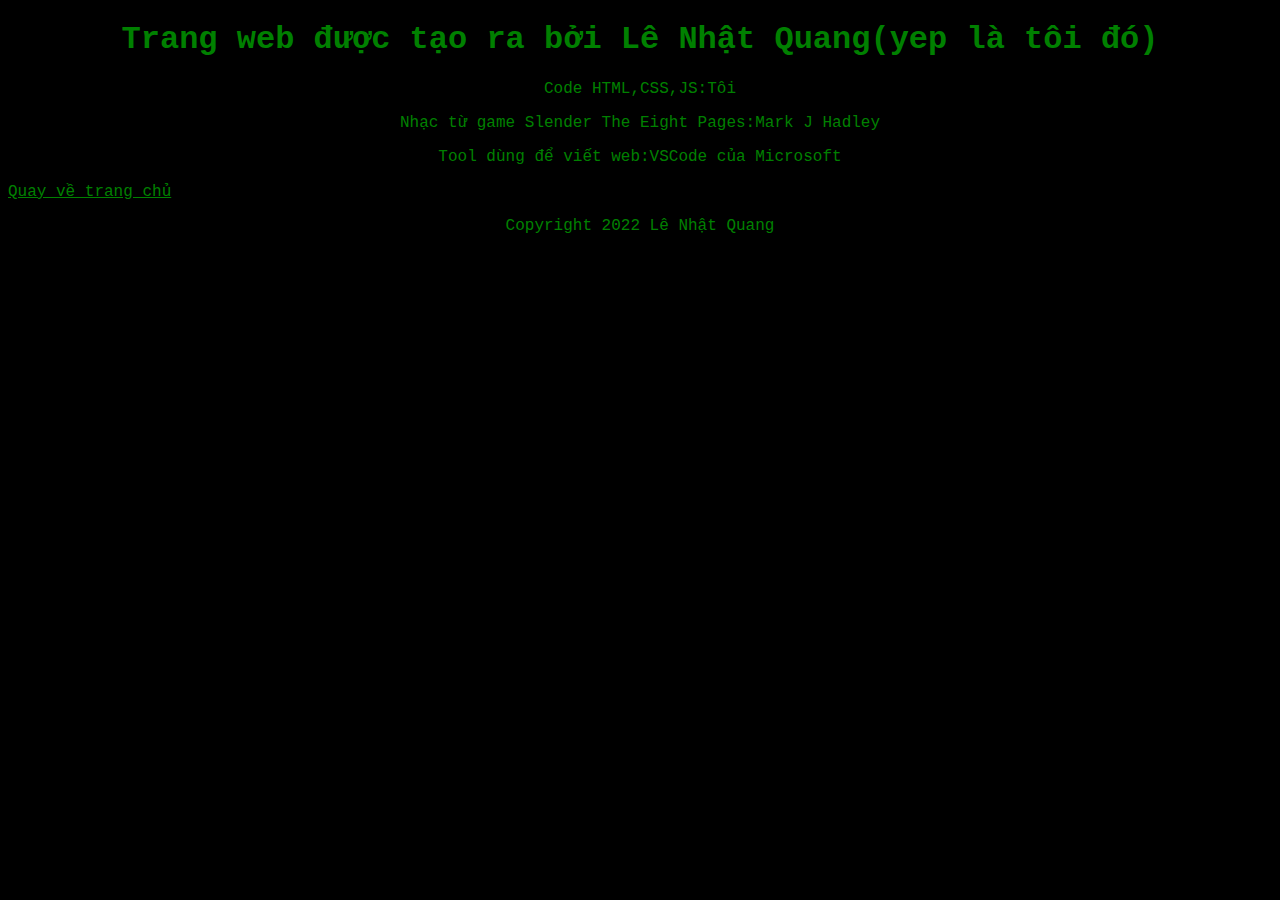
==== about.html @ d11a53a6 "Add files via upload" ====
<!DOCTYPE html>
<html lang="en">
<head>
    <meta charset="UTF-8">
    <meta http-equiv="X-UA-Compatible" content="IE=edge,chrome=1">
    <meta name="viewport" content="width=device-width, initial-scale=1.0">
    <title>About Us</title>
    <link rel="stylesheet" href="main2.css">
</head>
<body>
<h1>Trang web được tạo ra bởi Lê Nhật Quang(yep là tôi đó)</h1>
<p>Code HTML,CSS,JS:Tôi</p>
<p>Nhạc từ game Slender The Eight Pages:Mark J Hadley</p>
<p>Tool dùng để viết web:VSCode của Microsoft</p>
<a href="index.html">Quay về trang chủ</a>
<p>Copyright 2022 Lê Nhật Quang</p>
</body>
</html>
---- main2.css ----
h1 {
    color:green;
    font-family:courier;
    text-align: center;
}
a {
    color:green;
    font-family: courier;
    text-align: center;
}
p{
    color:green;
    font-family: courier;
    text-align: center;
}

body {
    background-color:black;
}
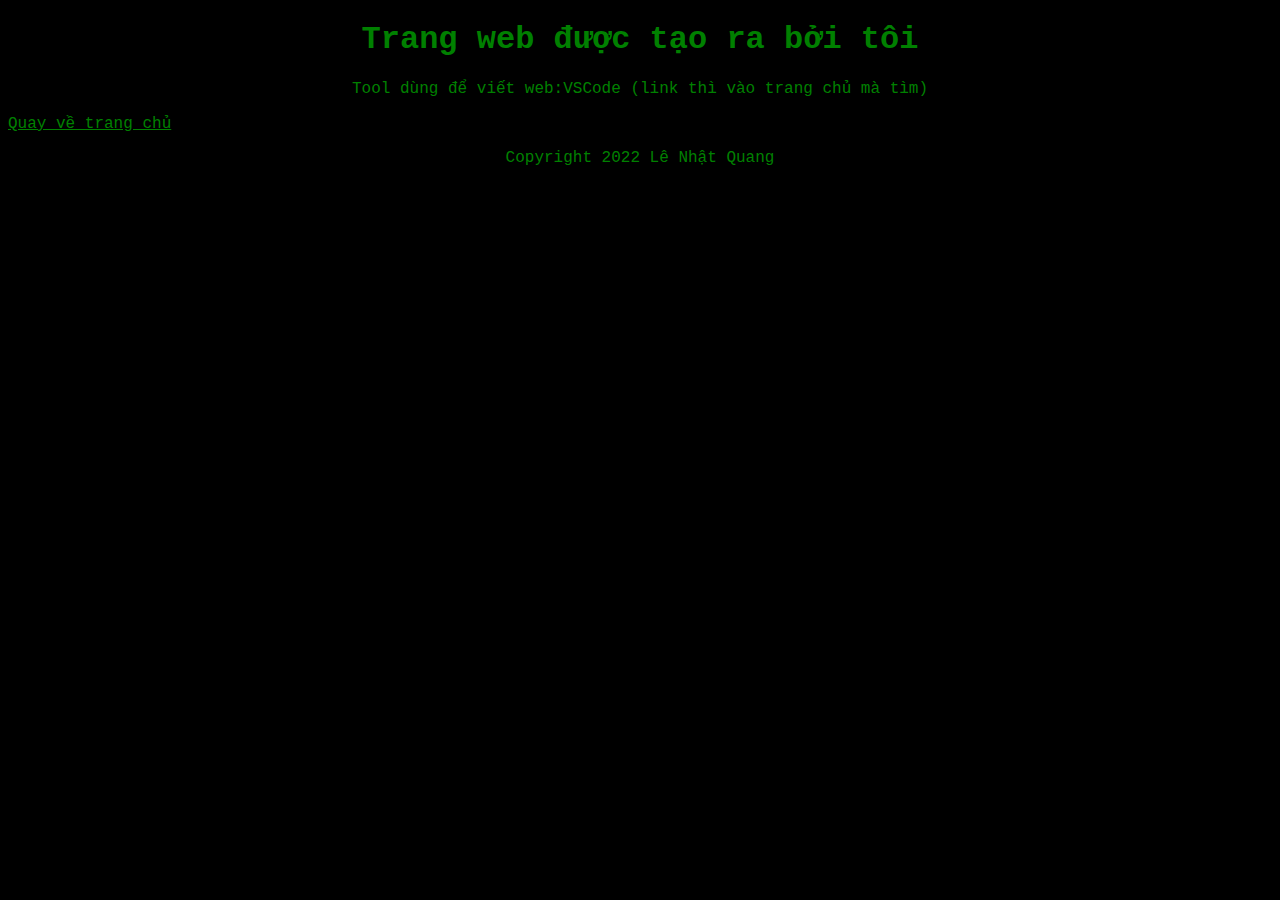
==== commit c66be96f: "Update about.html" ====
--- a/about.html
+++ b/about.html
@@ -8,11 +8,9 @@
     <link rel="stylesheet" href="main2.css">
 </head>
 <body>
-<h1>Trang web được tạo ra bởi Lê Nhật Quang(yep là tôi đó)</h1>
-<p>Code HTML,CSS,JS:Tôi</p>
-<p>Nhạc từ game Slender The Eight Pages:Mark J Hadley</p>
-<p>Tool dùng để viết web:VSCode của Microsoft</p>
+<h1>Trang web được tạo ra bởi tôi</h1>
+<p>Tool dùng để viết web:VSCode (link thì vào trang chủ mà tìm)</p>
 <a href="index.html">Quay về trang chủ</a>
 <p>Copyright 2022 Lê Nhật Quang</p>
 </body>
-</html>+</html>
